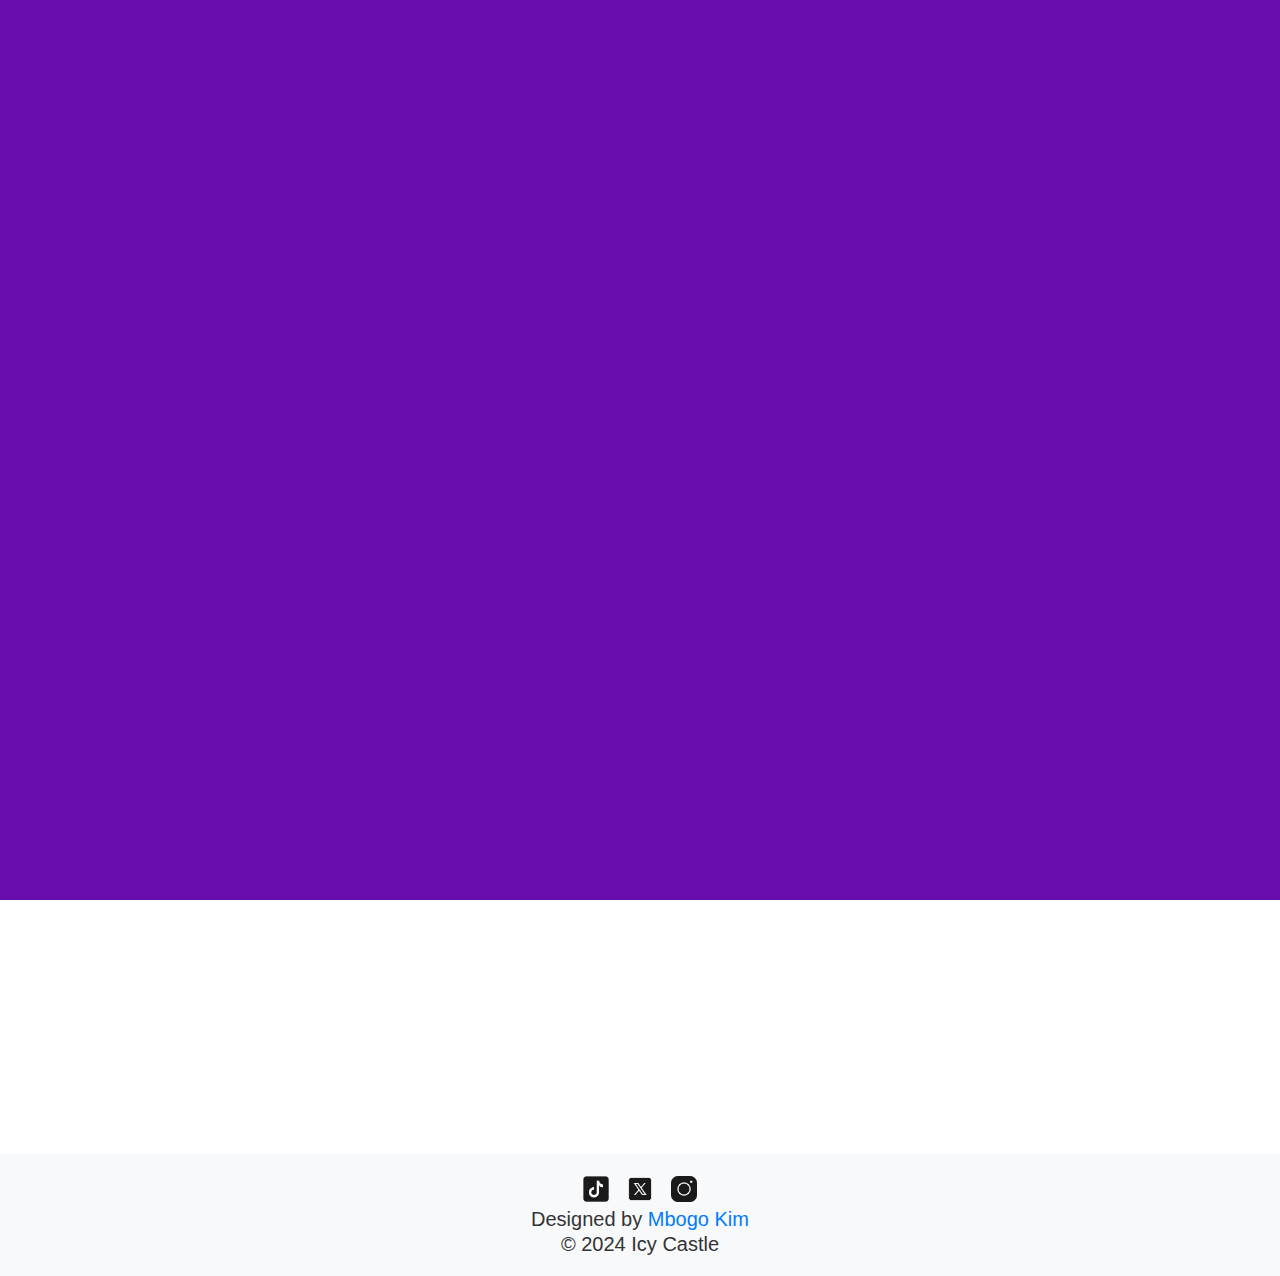
==== index.html @ c54cc88b "Add files via upload" ====
<!DOCTYPE html>
<html lang="en">
<head>
    <meta charset="UTF-8">
    <meta name="viewport" content="width=device-width, initial-scale=1.0">
    <title>Icy Castle</title>
    <link rel="stylesheet" href="styles.css">
</head>
<body>
 
<body>
  <div class="page-overlay"></div>
  <header id="landing">
    <div class="container">
        <div class="logo">
           <p>icy castle</p>
        </div>
        <nav>
            <ul class="nav-links">
                <li><a href="#landing">Home</a></li>
             <li><a href="#contact-section">Contact</a></li>
            </ul>
            <div class="hamburger-menu">
                <div class="line"></div>
                <div class="line"></div>
                <div class="line"></div>
            </div>
        </nav>
    </div>
</header>
  

    <section class="landing">
        <div class="welcome-message">
            <h1>Welcome to Icy Castle, Haven of Delish!</h1>
            <p class="typing-text"></p>
            <a href="main-menu.html" class="btn">Explore Our Menu</a>
        </div>
    </section>

    

  <div  class="contact-section" id="contact-section">
    <h2>Contact Us</h2>
    <div class="contact-info">
        <p><strong>Email:</strong> icycastle7@gmail.com</p>
        <p><strong>Phone:</strong> +254 (798) 451-737</p>
        <p><strong>Address:</strong> Gwa Kairu (Ruiru) next to Shimiz Lounge</p>
    </div>
    <div class="map">
        <!-- Embed your map here -->
        <iframe src="https://www.google.com/maps/embed?pb=!1m18!1m12!1m3!1d3989.023219542204!2d36.96555417180188!3d-1.1438771329105124!2m3!1f0!2f0!3f0!3m2!1i1024!2i768!4f13.1!3m3!1m2!1s0x182f47d7261c6ad1%3A0x4524c4db83ff0144!2sShimiz%20Lounge!5e0!3m2!1sen!2ske!4v1713729727197!5m2!1sen!2ske" width="600" height="450" style="border:0;" allowfullscreen="" loading="lazy" referrerpolicy="no-referrer-when-downgrade" width="600" height="450" style="border:0;" allowfullscreen="" loading="lazy" referrerpolicy="no-referrer-when-downgrade" width="600" height="450" style="border:0;" allowfullscreen="" loading="lazy"></iframe>
    </div>
</div>

<footer>
  <ul class="footer-icons">
    <li><a href="https://www.tiktok.com/@icy_castleke?_t=8ldDjOZPzrK&_r=1"><img src="images/icons8-tiktok-100 (2).png" alt="Tiktok"></a></li>
    <li><a href="#"><img src="images/icons8-twitterx-100.png" alt="Twitter"></a></li>
    <li><a href="https://www.instagram.com/icy_castleke?igsh=MWRhd3Y0N3ZnYmpjdg=="><img src="images/icons8-instagram-100 (1).png" alt="Instagram"></a></li>
    <!-- Add more social icons as needed -->
  </ul>
  <p class="designer-info">Designed by <a href="https://www.instagram.com/mbogo_kim?igsh=ZGUzMzM3NWJiOQ==">Mbogo Kim</a></p>
  <p class="website-date">&copy; 2024 Icy Castle</p>
</foot>

  <script src="script.js"></script>
</body>
</html>
---- styles.css ----
/* Reset default styles */
body {
  font-family: Arial, sans-serif;
  margin: 0;
  padding: 0;
  background-color: #6A0DAD;
  overflow-x: hidden;
  min-height: 100vh; /* Ensure footer stays at bottom */
    position: relative; /* Ensure footer placement */
}

* {
  box-sizing: border-box;
  margin: 0;
  padding: 0;
}

header {
  background-color: whitesmoke;
  color: #fff;
  padding: 20px 0;
}

.container {
  display: flex;
  justify-content: space-between;
  align-items: center;
  max-width: 1200px;
  margin: 0 auto;
  padding: 0 20px;
}

.logo p {
 color: #fff;
 text-shadow: 
        -1px -1px 0 #DB7093,  
         3px -1px 0 #DB7093,
        -1px  1px 0 #DB7093,
         3px  1px 0 #DB7093; /* Outer outline */
         font-size: 48px;
         font-weight: bolder;
}

nav ul {
  list-style: none;
  display: flex;
  
}

li a{
  font-size: large;
  color: black;
  text-decoration: none;
}

li a:hover{
  color: #e65100;
}
.nav-links li {
  margin-right: 20px;
}

.hamburger-menu {
  
  display: none;
  cursor: pointer;
}

.line {
  width: 25px;
  height: 3px;
  background-color: black;
  margin: 5px;
}

.show {
  display: flex !important;
  flex-direction: column;
  align-items: center;
  background-color: #fff;
  position: absolute;
  top: 70px;
  left: 0;
  right: 0;
  z-index: 999;
}

.show li {
  margin: 10px 0;
}

@media (max-width: 768px) {
  .nav-links {
      display: none;
  }
  .hamburger-menu {
      display: block;
  }
}




.landing {
  text-align: center;
  padding: 100px 20px;
  background-color: #6A0DAD;
}

.welcome-message {
  color: white;
  max-width: 600px;
  margin: 0 auto;
}

.welcome-message h1 {
  font-size: 36px;
  margin-bottom: 20px;
}

.welcome-message p{
  color: palevioletred;
}

.typing-text {
  
  font-size: 18px;
  color: #666;
  margin-bottom: 30px;
}

.btn {
  display: inline-block;
  padding: 10px 20px;
  background-color: palevioletred;
  color: #fff;
  text-decoration: none;
  border-radius: 5px;
  transition: background-color 0.3s;
}

.btn:hover {
  background-color: rgb(196, 101, 133);
}

footer {
  background-color: #f8f9fa;
  padding: 20px 0;
  text-align: center;
  position: relative;
  margin-bottom: -370%;
}

.footer-icons {
  margin-bottom: 25px;
  list-style: none;
  padding: 0;
  margin: 0;
}

.footer-icons li {
  display: inline-block;
  margin-right: 10px;
}

.footer-icons li:last-child {
  margin-right: 0;
}

.footer-icons img {
  width: 30px;
  height: 30px;
  margin-bottom: -6px; /* Adjust as needed for vertical alignment */
}

@media only screen and (max-width: 768px) {
  footer {
      position: relative; /* Change position to relative */
  }
}


.footer-icons img:hover {
  opacity: 0.8; /* Adjust opacity for hover effect */
}

.designer-info {
  font-size: 20px;
  color: #333;
  margin-top: 5px;
}

.designer-info a {
  color: #007bff; /* Change to your preferred link color */
  text-decoration: none;
}

.designer-info a:hover {
  text-decoration: underline;
}

.website-date {
  font-size: 20px;
  color: #333;
  margin-top: 2px;
}


* Additional styling for section */
.about-section {
    padding: 50px 0;
    background-color: palevioletred;
    text-align: center;
}

.contact-section {
  padding: 50px 0;
  background-color: #fff;
  text-align: center;
}

.contact-container {
  max-width: 1200px;
  margin: 0 auto;
  padding: 0 20px;
  display: flex;
  flex-direction: column;
  justify-content: center;
  align-items: center;
  text-align: center;
}

.contact-info {
  margin-bottom: 30px;
}

.contact-info h2 {
  font-size: 24px;
  color: #333;
  margin-bottom: 10px;
}

.contact-info p {
  font-size: 16px;
  color: #666;
}

.map-container {
  width: 100%;
  height: 400px;
  margin-top: 30px;
}

.map {
  width: 100%;
  height: 100%;
  border: 0;
}

* {
  box-sizing: border-box;
  margin: 0;
  padding: 0;
}




.main-menu {
  display: flex;
  justify-content: space-between;
  align-items: center;
  max-width: 1200px;
  margin: 0 auto;
  padding: 0 20px;
}

.main-menu nav ul {
  list-style: none;
  display: flex;
}

.main-menu .nav-links li {
  
  margin-right: 20px;
}

.menu {
  height: 780px;
  background-color: #6A0DAD;
  text-align: center;
  margin-top: 300px;
  margin-bottom: -125px;
}

.menu ul {
  list-style: none;
  padding: 0;
 
}

.menu ul li {
  display: block; /* Changed to block for top-to-bottom arrangement */
  margin-bottom: 80%; /* Added margin bottom for spacing */
  padding: 15px;
  border: 1px solid palevioletred;
  border-radius:  12px;
  width: 50%;
  margin: 0 auto;
  box-sizing: border-box;
}

.menu ul li a {
  text-decoration: none;
  color: #fff;
  font-size: 20px;
  transition: color 0.3s ease;
  
}

.menu ul li a:hover {
  color: yellow; /* Gold color on hover */
}

.menu ul li:hover{
  background-color: palevioletred;
  
}

.ice-cream-menu {
  background-color: #6A0DAD; /* Purple background */
  color: #fff;
  padding: 50px 0;
  text-align: center;
  height: 973px;
  margin-top: 150px;
  margin-bottom: -100px;
}

.price-list {
  max-width: 800px;
  margin: 0 auto;
}

h1 {
  margin-bottom: 30px; /* Space between title and menu list */
}

.menu-list {
  padding: 15px;
  margin-top: 20px; /* Space between title and menu list */
}

.menu-item {
  display: flex;
  justify-content: space-between;
  align-items: center;
  margin-bottom: 20px;
}

.menu-item i{
  font-family: italic;
  font-size: medium;
}

.product {
  font-size: 24px;
}

.price {
  font-size: 24px;
}

.return-button {
  margin-top: 30px;
  padding: 10px 20px;
  background-color: palevioletred;
  color: #fff;
  border: none;
  border-radius: 5px;
  font-size: 18px;
  cursor: pointer;
  transition: background-color 0.3s ease;
}

.return-button:hover {
  background-color: rgb(196, 101, 133); /* Darker purple on hover */
  color: yellow;
}

/* Page overlay */
/* Page overlay */
.page-overlay {
  position: fixed;
  top: 0;
  left: 0;
  width: 100%;
  height: 100%;
  background-color: #6A0DAD; /* Set the background color to match your website */
  z-index: 1000; /* Ensure it's above other content */
  animation: fade-out-overlay 0.5s ease forwards; /* Apply fade-out animation */
}

@keyframes fade-out-overlay {
  from {
    opacity: 1;
  }
  to {
    opacity: 0;
    visibility: hidden; /* Hide the overlay after animation */
  }
}

/* Content */
.content {
  opacity: 0;
  animation: fade-in-content 2.5s ease forwards; /* Apply fade-in animation */
}

@keyframes fade-in-content {
  from {
    opacity: 0;
  }
  to {
    opacity: 1;
  }
}
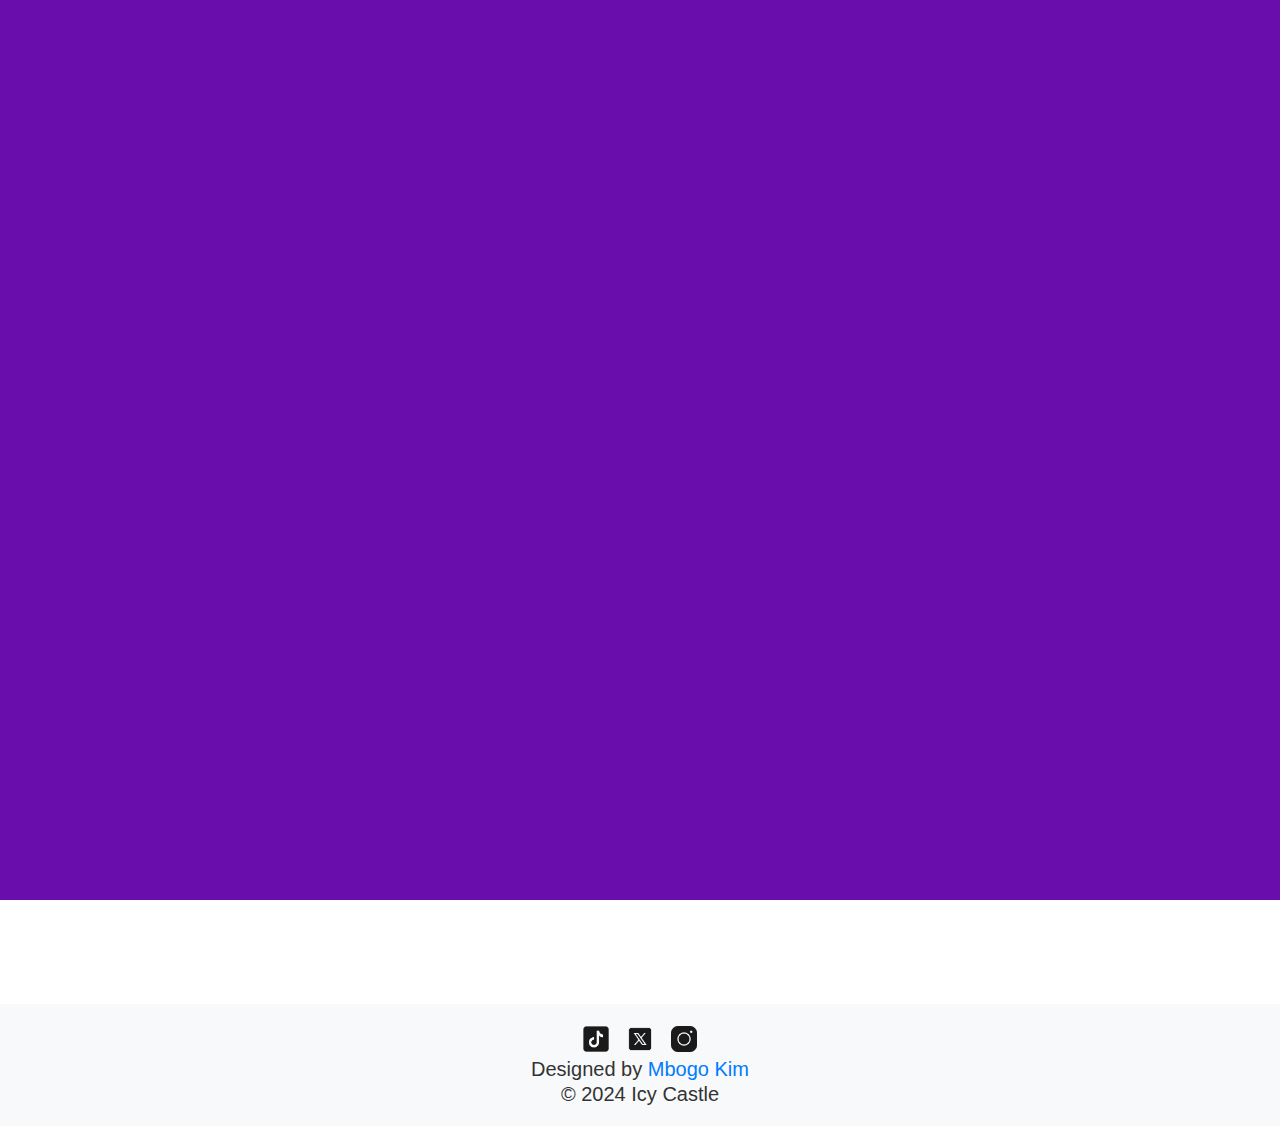
==== commit a6977b00: "Update index.html" ====
--- a/index.html
+++ b/index.html
@@ -49,7 +49,7 @@
     </div>
     <div class="map">
         <!-- Embed your map here -->
-        <iframe src="https://www.google.com/maps/embed?pb=!1m18!1m12!1m3!1d3989.023219542204!2d36.96555417180188!3d-1.1438771329105124!2m3!1f0!2f0!3f0!3m2!1i1024!2i768!4f13.1!3m3!1m2!1s0x182f47d7261c6ad1%3A0x4524c4db83ff0144!2sShimiz%20Lounge!5e0!3m2!1sen!2ske!4v1713729727197!5m2!1sen!2ske" width="600" height="450" style="border:0;" allowfullscreen="" loading="lazy" referrerpolicy="no-referrer-when-downgrade" width="600" height="450" style="border:0;" allowfullscreen="" loading="lazy" referrerpolicy="no-referrer-when-downgrade" width="600" height="450" style="border:0;" allowfullscreen="" loading="lazy"></iframe>
+        <iframe src="https://www.google.com/maps/embed?pb=!1m18!1m12!1m3!1d3989.0232195386243!2d36.96759267436023!3d-1.1438771354857846!2m3!1f0!2f0!3f0!3m2!1i1024!2i768!4f13.1!3m3!1m2!1s0x182f47d7261c6ad1%3A0x4524c4db83ff0144!2sShimiz%20Lounge!5e0!3m2!1sen!2ske!4v1713732198358!5m2!1sen!2ske" width="400" height="300" style="border:0;" allowfullscreen="" loading="lazy" referrerpolicy="no-referrer-when-downgrade"></iframe>
     </div>
 </div>
 
